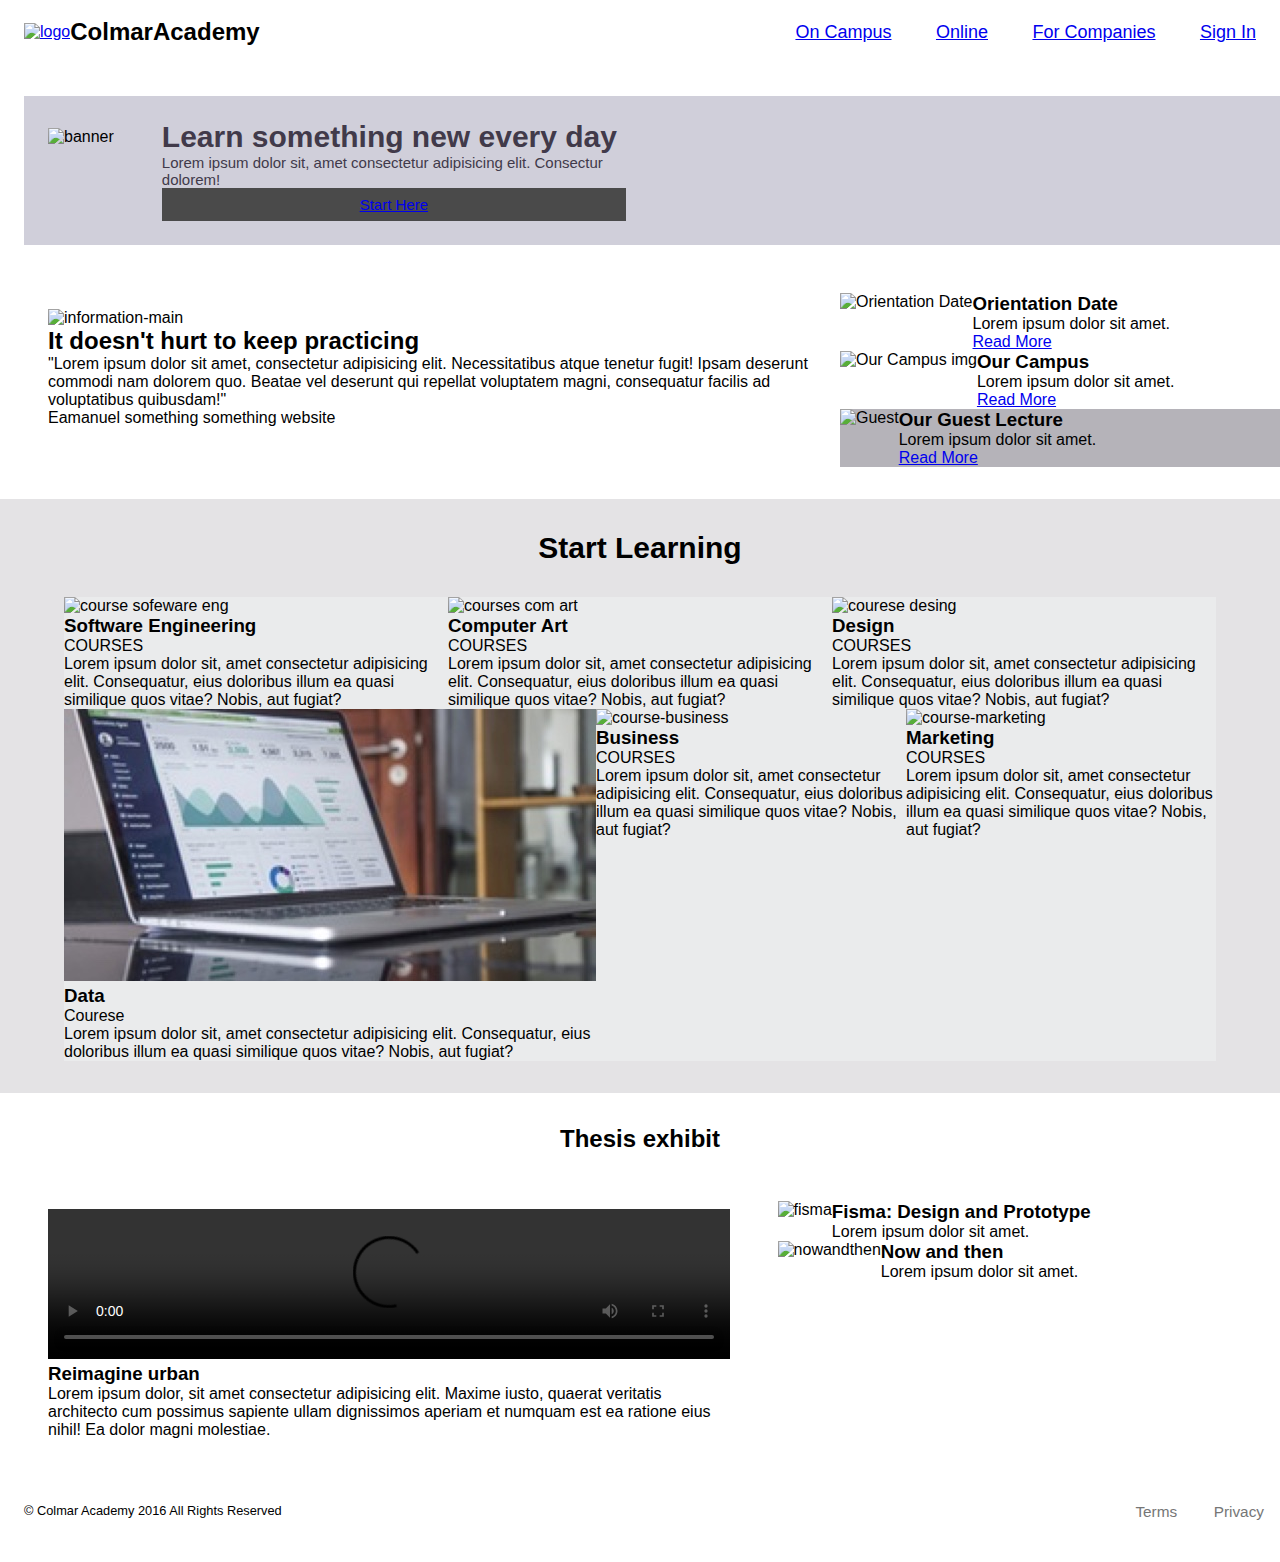
==== colmar.html @ 2d256667 "first commit" ====
<!DOCTYPE html>
<html>

<head>
  <meta charset="utf-8">
  <meta name="viewport" content="width=device-width">
  <title>Create web for COLMAR ACADEMY</title>
  <link rel="stylesheet" href="colmar.css">
  <!-- <link href="style.css" rel="stylesheet" type="text/css" /> -->
</head>
  
<body>
  <script src="script.js"></script>

  <header>
 <nav class="navbar">
    <div class="logo">
      <a href="index.html"><img src="C:\Users\Windows11\Desktop\capstone_colmar_assets\images\ic-logo.svg" alt="logo" class="logo-img"></a>
      <h2><span class="dark-text">Colmar</span>Academy</h2>
    </div>

   <div class="menu">
    <ul class="nav-list">
      <li><a href="capstone_colmar_assets/images/ic-on-campus.svg"><span>On Campus</span></a></li>
      <li><a href="capstone_colmar_assets/images/ic-online.svg"><span>Online</span></a></li>
      <li><a href="#"><span>For Companies</span></a></li>
      <li><a href="capstone_colmar_assets/images/ic-login.svg"><span>Sign In</span> </a></li>
    </ul>
    </div>
  </nav>
  </header>

  <main>

    <!-- part 1 -->
  <section class="hero">
  <div class="banner-img">
    <img src="C:\Users\Windows11\Desktop\capstone_colmar_assets\images\banner.jpg" alt="banner"/>
  </div>
  <div class="banner-content">
    <h2> Learn something new every day</h2>
    <p>Lorem ipsum dolor sit, amet consectetur adipisicing elit. Consectur dolorem!</p>
    <!-- banner bottom -->
     <div class="banner-bottom">
          <p>
            <a href="#">Start Here</a>
          </p>
        </div>
  </div>
  </section>

    <!-- part 2 -->
  <section class="information">
    <!-- <div class="part2-1"> -->
  <div class="information-main-img">
  <img class="p2img" src="C:\Users\Windows11\Desktop\capstone_colmar_assets\images\information-main.jpg" alt="information-main" >
  <!-- </div> -->
    <br>
  <h2>It doesn't hurt to keep practicing</h2>
  <p>"Lorem ipsum dolor sit amet, consectetur adipisicing elit. Necessitatibus atque tenetur fugit! Ipsam deserunt commodi nam dolorem quo. Beatae vel deserunt qui repellat voluptatem magni, consequatur facilis ad voluptatibus quibusdam!"</p>
  <p>Eamanuel something something website</p>
  </div>

  <div class="part2-2">
    <div class="Orientation-date">
      <div class="ooimg">
      <img src="C:\Users\Windows11\Desktop\capstone_colmar_assets\images\information-orientation.jpg" alt="Orientation Date">
      </div>
      <div class="content2-2-1">
      <h3>Orientation Date</h3>
      <p>Lorem ipsum dolor sit amet.</p>
        <a href="#"> Read More</a>
      </div>
      </div>

    <div class="Our-Campus">
      <div class="ppimg">
      <img  src="C:\Users\Windows11\Desktop\capstone_colmar_assets\images\information-campus.jpg" alt="Our Campus img">
      </div>
      <div class="content2-2-2">
      <h3>Our Campus</h3>
      <p>Lorem ipsum dolor sit amet.</p>
      <a href="#"> Read More</a>
      </div>
  </div>

    <div class="Ourguest">
      <div class="qqimg">
      <img  src="C:\Users\Windows11\Desktop\capstone_colmar_assets\images\information-guest-lecture.jpg" alt="Guest"/>
      </div>
      <div class="content2-2-3">
      <h3>Our Guest Lecture</h3>
      <p>Lorem ipsum dolor sit amet.</p>
      <a href="#"> Read More</a>
      </div>
    </div>
    </div>
  </div>
  </section>  

    <!-- part 3 -->
  <section class="course">
    <h2>Start Learning</h2>


    <div class="grid">
      <div class="row-1">
    
    <div class="Software-eng">
      <img src="C:\Users\Windows11\Desktop\capstone_colmar_assets\images\course-software.jpg" alt="course sofeware eng">
      <h3>Software Engineering</h3>
      <p>COURSES</p>
      <p>Lorem ipsum dolor sit, amet consectetur adipisicing elit. Consequatur, eius doloribus illum ea quasi similique quos vitae? Nobis, aut fugiat?</p>
    </div>

    <div class="com-art">
      <img src="C:\Users\Windows11\Desktop\capstone_colmar_assets\images\course-computer-art.jpg" alt="courses com art"/>
      <h3>Computer Art</h3>
      <p>COURSES</p>
      <p>Lorem ipsum dolor sit, amet consectetur adipisicing elit. Consequatur, eius doloribus illum ea quasi similique quos vitae? Nobis, aut fugiat?</p>
    </div>

    <div class="Design">
      <img src="C:\Users\Windows11\Desktop\capstone_colmar_assets\images\course-design.jpg" alt="courese desing"/>
      <h3>Design</h3>
      <p>COURSES</p>
      <p>Lorem ipsum dolor sit, amet consectetur adipisicing elit. Consequatur, eius doloribus illum ea quasi similique quos vitae? Nobis, aut fugiat?</p>
    </div>
      </div>
  <div class="row-2">
    <div class="Data">
      <img src="images/course-data.jpg" alt="courses data">
      <h3>Data</h3>
      <p>Courese</p>
      <p>Lorem ipsum dolor sit, amet consectetur adipisicing elit. Consequatur, eius doloribus illum ea quasi similique quos vitae? Nobis, aut fugiat?</p>
    </div>

    <div class="business">
      <img src="C:\Users\Windows11\Desktop\capstone_colmar_assets\images\course-design.jpg" alt="course-business">
      <h3>Business</h3>
      <p>COURSES</p>
      <p>Lorem ipsum dolor sit, amet consectetur adipisicing elit. Consequatur, eius doloribus illum ea quasi similique quos vitae? Nobis, aut fugiat?</p>
    </div>

    <div class="marketing">
      <img src="C:\Users\Windows11\Desktop\capstone_colmar_assets\images\course-marketing.jpg" alt="course-marketing">
      <h3>Marketing</h3>
      <p>COURSES</p>
      <p>Lorem ipsum dolor sit, amet consectetur adipisicing elit. Consequatur, eius doloribus illum ea quasi similique quos vitae? Nobis, aut fugiat?</p>
    </div>
    </div>
      </div>
  </section>

    <!-- part4 -->
    <div class="lhh">
    <h2>Thesis exhibit</h2>
    </div>
  <section class="thesis">
    
    <div class="part4-1">
      <div class="video">
      <video width="100%" src="C:\Users\Windows11\Desktop\capstone_colmar_assets\videos\thesis.mp4" controls alt="thesis">
      </video>
      </div> 
      <h3>Reimagine urban</h3>
      <p>Lorem ipsum dolor, sit amet consectetur adipisicing elit. Maxime iusto, quaerat veritatis architecto cum possimus sapiente ullam dignissimos aperiam et numquam est ea ratione eius nihil! Ea dolor magni molestiae.</p>
    </div>

    <div class="part4-2">
      
      <div class="fisma">
        <img src="C:\Users\Windows11\Desktop\capstone_colmar_assets\images\thesis-fisma.jpg" alt="fisma">
        <div class="fisma-content">
        <h3>Fisma: Design and Prototype</h3>
        <p>Lorem ipsum dolor sit amet.</p>
        </div>
      </div>

      <div class="nowandthen">
        <img src="C:\Users\Windows11\Desktop\capstone_colmar_assets\images\thesis-now-and-then.jpg" alt="nowandthen">
        <div class="nowandthen-content">
        <h3>Now and then</h3>
        <p>Lorem ipsum dolor sit amet.</p>
        </div>
      </div>
    </div>
  </section>

  </main>

  <footer>
      <p> &copy; Colmar Academy 2016 All Rights Reserved</p>
    <ul>
      <li>
        <a class="hide" href="#">Terms</a>
      </li>
      <li>
        <a class="hide" href="#">Privacy</a>
      </li>
    </ul>
  </footer>
  
  <script src="https://replit.com/public/js/replit-badge-v2.js" theme="dark" position="bottom-right"></script>
  
</body>
  
</html>
---- colmar.css ----
html {
    height: 100%;
    width: 100%;
  }
  
  *{
    margin: 0;
    padding: 0;
    box-sizing: border-box;
  }
  
  body {
    font-family: Arial, sans-serif;
  }
  
  .logo {
    display: flex;
    flex-direction: row;
    align-items: center;
    padding-left: 24px;
    justify-content: center;
  }
  
  .navbar {
    display: flex;
    flex-direction: row;
    justify-content: space-between;
    align-items: center;
    height: 64px;
    width: 100%;
    }
  
  .navbar ul li {
    display: inline-block;
    align-items: right;
    font-size: 18px;
    margin: 0 24px 0 16px;
    gap: 1rem;
  }
  
  /* part1 */
  .hero {
    background-color: hsla(245, 18%, 43%, 0.29);
    display: flex;
    flex-direction: row;
    width: 100%;
    height: 100%;
    margin: 32px 24px;
  }
  
  .hero img {
    max-width: 60%;
    max-height: auto; 
    margin: 32px 24px;
  }
  
  .banner-content {
    display: flex;
    flex-direction: column;
    justify-content: center;
    /* margin: 24px; */
    max-height: 100%;
    max-width: 40%;
    padding: 24px;
  }
  
  .banner-content h2 {
    font-size: 30px;
    color: hsl(264, 12%, 26%);
  }
  
  .banner-content p {
    font-size: 15px;
    color: hsl(264, 12%, 26%);
  }
  
  .banner-bottom {
    background-color: #4a4a4a;
    /* width: 80%; */
    /* height: 35px; */
    text-align: center;
    /* margin-bottom: 32px; */
    font-size: 20px;
    padding: 8px;
  }
  
  
  /* part2 */
  .information {
    display: flex;
    flex-direction: row;
    width: 100%;
    margin: 32px 24px;
  }
  
  .information-main-img {
    max-width: 60%;
    /* max-height: auto;  */
    margin: 32px 24px;
  }
  
  .p2img {
    width: 100%;
    height: auto; 
  }
  
  .part2-1 h2{
    font-size: 20px;
  }
  
  .part2-1 p {
   font-size: 14px; 
  }
  
  /* part2.2 :right */
  .part2-2 {
    display: flex;
    flex-direction: column;
    width: 40%;
    margin: 16px 24px 0 0;
  }
  
  /* 1 */
  .Orientation-date {
    display: flex;
    flex-direction: row;
  }
  
  .content2-2-1 {
    display: flex;
    flex-direction: column;
  }
  
  /* 2 */
  .Our-Campus {
    display: flex;
    flex-direction: row;
  }
  
  .content2-2-2 {
    display: flex;
    flex-direction: column;
  }
  
  /* 3 */
  .Ourguest {
    display: flex;
    flex-direction: row; 
    background-color: hsla(264, 12%, 26%, 0.39);
  }
  
  .content2-2-3 {
    display: flex;
    flex-direction: column;
  }
  
  .ooimg ppimg qqimg {
    maxwidth: 35%;
    margin: 16px 16px;
    /* justify-content: center; */
  }
  
  /* part3 */
  .course {
    display: flex;
    flex-direction: column;
    align-items: center;
    justify-content: center;
    background-color: hsla(264, 12%, 26%, 0.14);
    width: 100%;
  }
  
  .course h2 {
    font-size: 30px;
    text-align: center;
    padding: 32px;
  }
  
  .grid {
    display: flex;
    flex-direction: column;
    align-items: center;
    justify-content: center; 
    /* margin: 0 72px 32px 72px; */
    padding-bottom: 32px;
    width: 90%;
  }
  
  .row-1, 
  .row-2 {
    background-color: #eaebec;
    display: flex;
    flex-direction: row;
    width: 100%;
  }
  
  /* part4 */
  .thesis {
    display: flex;
    flex-direction: row;
    margin: 24px;
  }
  .lhh {
    margin: 32px 32px;
    text-align: center;
  }
  
  .part4-1 {
    display: flex;
    flex-direction: column;
    width: 60%;
    margin: 24px;
  }
  
  .part4-2 {
    display: flex;
    flex-direction: column;
    width: 40%;
    margin: 16px 24px;
  }
  
  .fisma {
    display: flex;
    flex-direction: row;
  }
  
  .fisma-content {
    display: flex;
    flex-direction: column;
  }
  
  .nowandthen {
    display: flex;
    flex-direction: row;
  }
  
  .nowandthen-content {
    display: flex;
    flex-direction: column;
  }
  
  /* Footer */
  
  footer { 
    display: flex;
    justify-content: space-between;
    height: 75px;
    padding-top: 16px;
  }
  
  footer p {
    font-size: 1vw;;
    padding-left: 24px;
  }
  
  
  footer ul li {
    display: inline;
  }
  
  footer ul li a {
    text-decoration: none;
    font-size: 1.2vw;
    color: #767676;
    padding: 16px;
  }
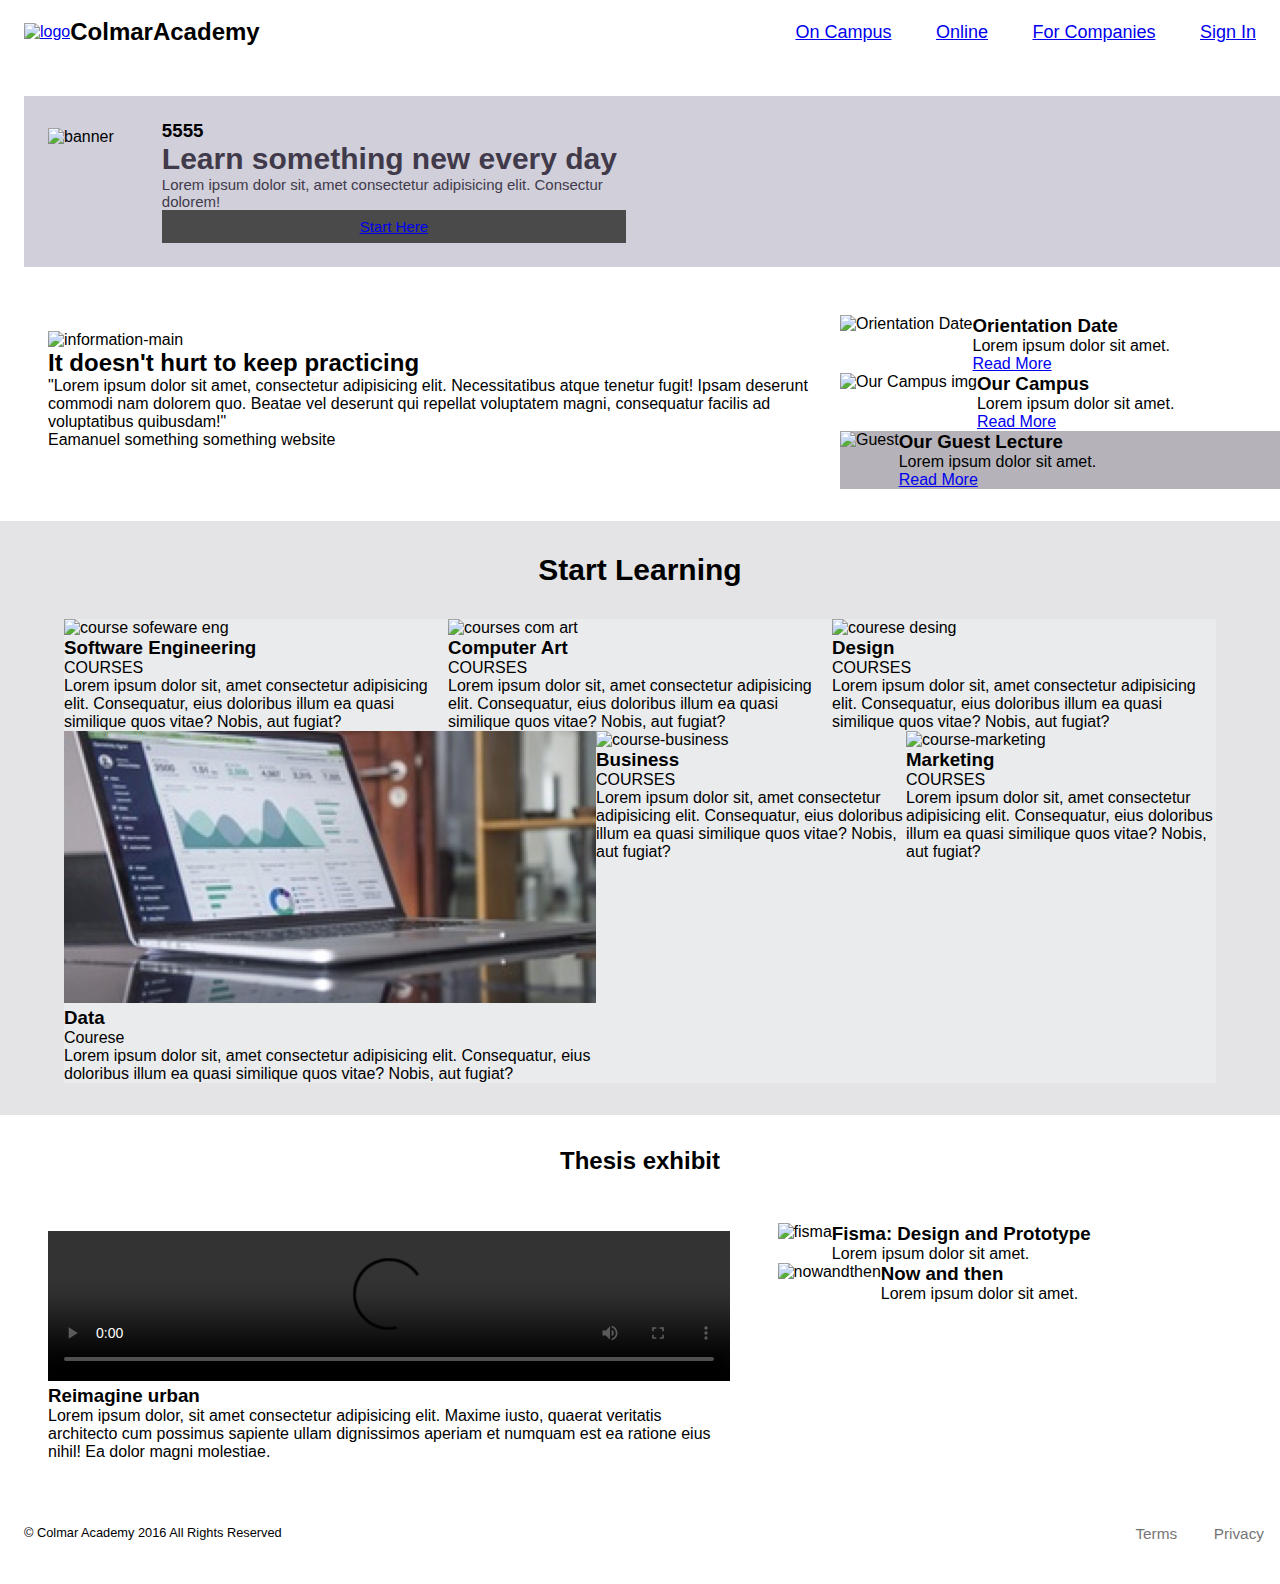
==== commit aeb15611: "second time" ====
--- a/colmar.html
+++ b/colmar.html
@@ -38,6 +38,7 @@
     <img src="C:\Users\Windows11\Desktop\capstone_colmar_assets\images\banner.jpg" alt="banner"/>
   </div>
   <div class="banner-content">
+    <h3>5555</h3>
     <h2> Learn something new every day</h2>
     <p>Lorem ipsum dolor sit, amet consectetur adipisicing elit. Consectur dolorem!</p>
     <!-- banner bottom -->
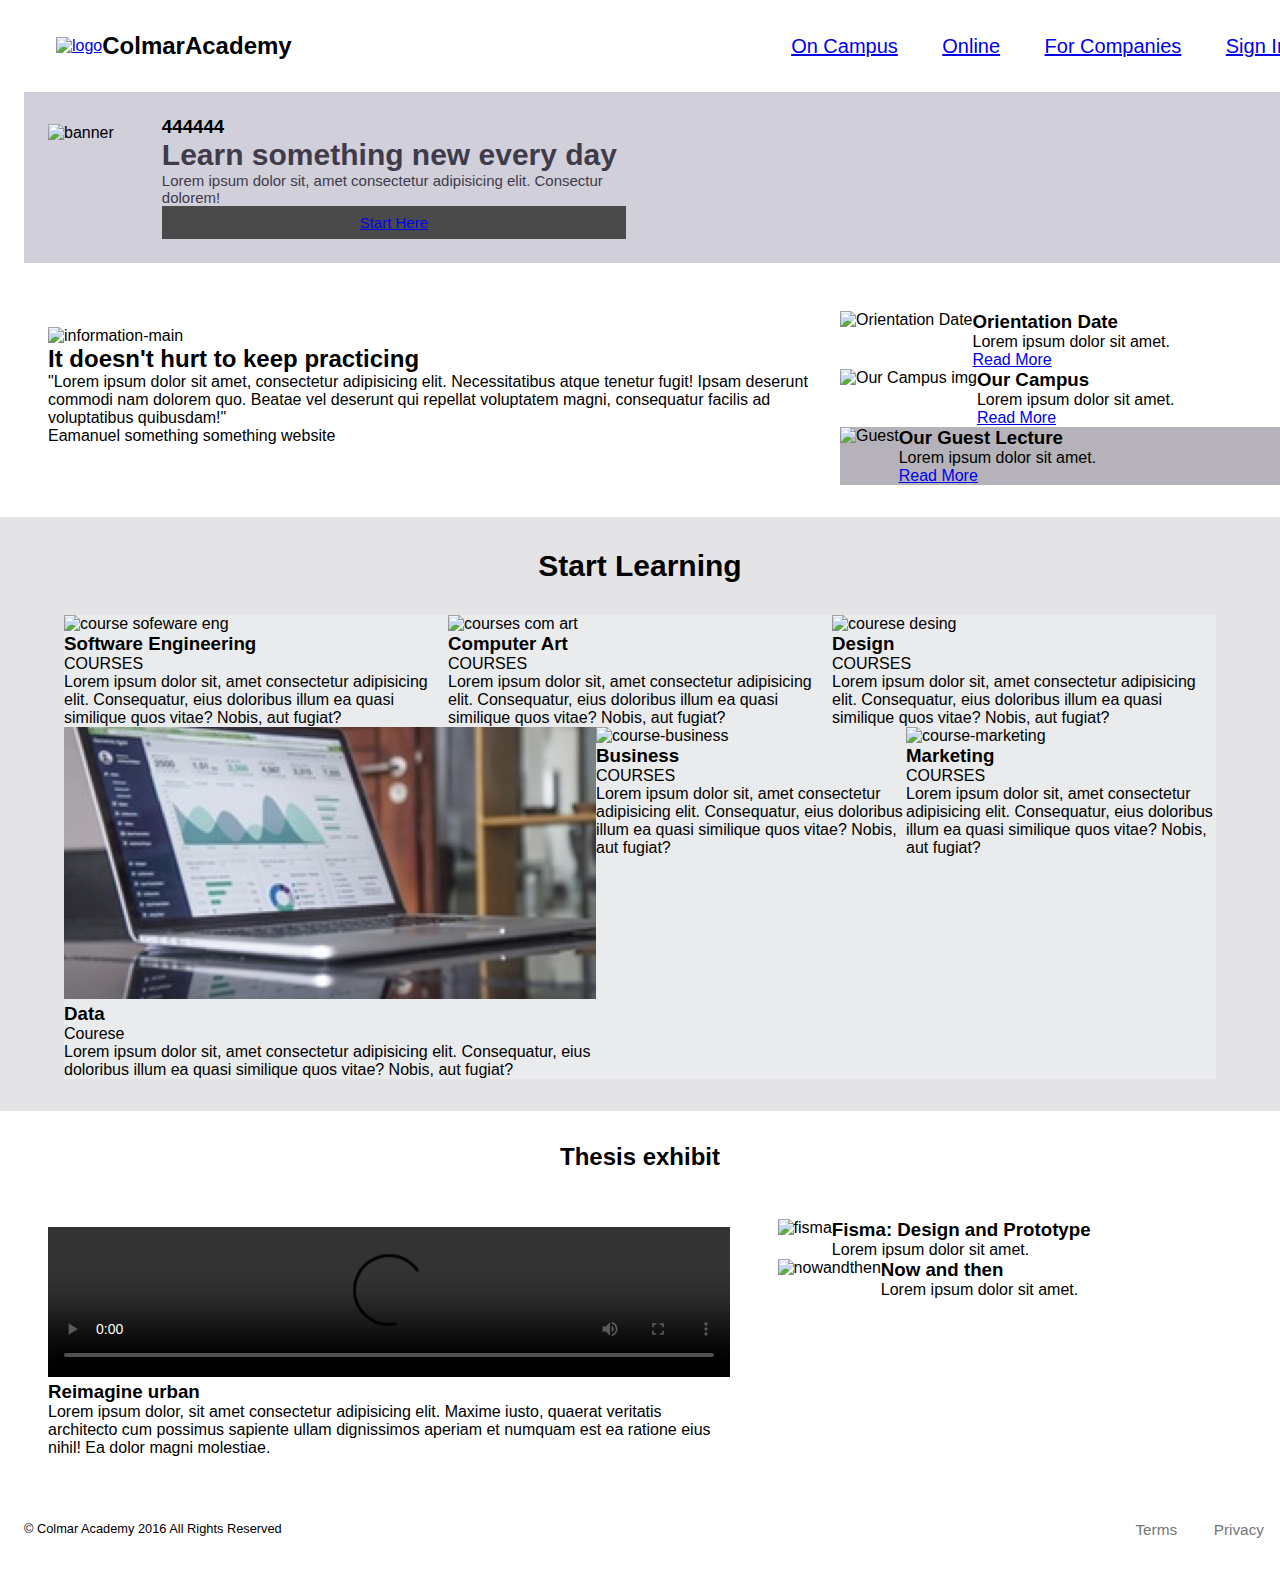
==== commit 9a620455: "frist try save chang" ====
--- a/colmar.html
+++ b/colmar.html
@@ -38,7 +38,7 @@
     <img src="C:\Users\Windows11\Desktop\capstone_colmar_assets\images\banner.jpg" alt="banner"/>
   </div>
   <div class="banner-content">
-    <h3>5555</h3>
+<h3>444444</h3>
     <h2> Learn something new every day</h2>
     <p>Lorem ipsum dolor sit, amet consectetur adipisicing elit. Consectur dolorem!</p>
     <!-- banner bottom -->
@@ -202,7 +202,7 @@
     </ul>
   </footer>
   
-  <script src="https://replit.com/public/js/replit-badge-v2.js" theme="dark" position="bottom-right"></script>
+  <!-- <script src="https://replit.com/public/js/replit-badge-v2.js" theme="dark" position="bottom-right"></script> -->
   
 </body>
   
--- a/colmar.css
+++ b/colmar.css
@@ -26,14 +26,15 @@
     flex-direction: row;
     justify-content: space-between;
     align-items: center;
-    height: 64px;
-    width: 100%;
+    /* height: 24px; */
+    width: 100%;
+    margin: 32px 32px;
     }
   
   .navbar ul li {
     display: inline-block;
     align-items: right;
-    font-size: 18px;
+    font-size: 20px;
     margin: 0 24px 0 16px;
     gap: 1rem;
   }
@@ -263,4 +264,5 @@
     font-size: 1.2vw;
     color: #767676;
     padding: 16px;
-  }+  }
+
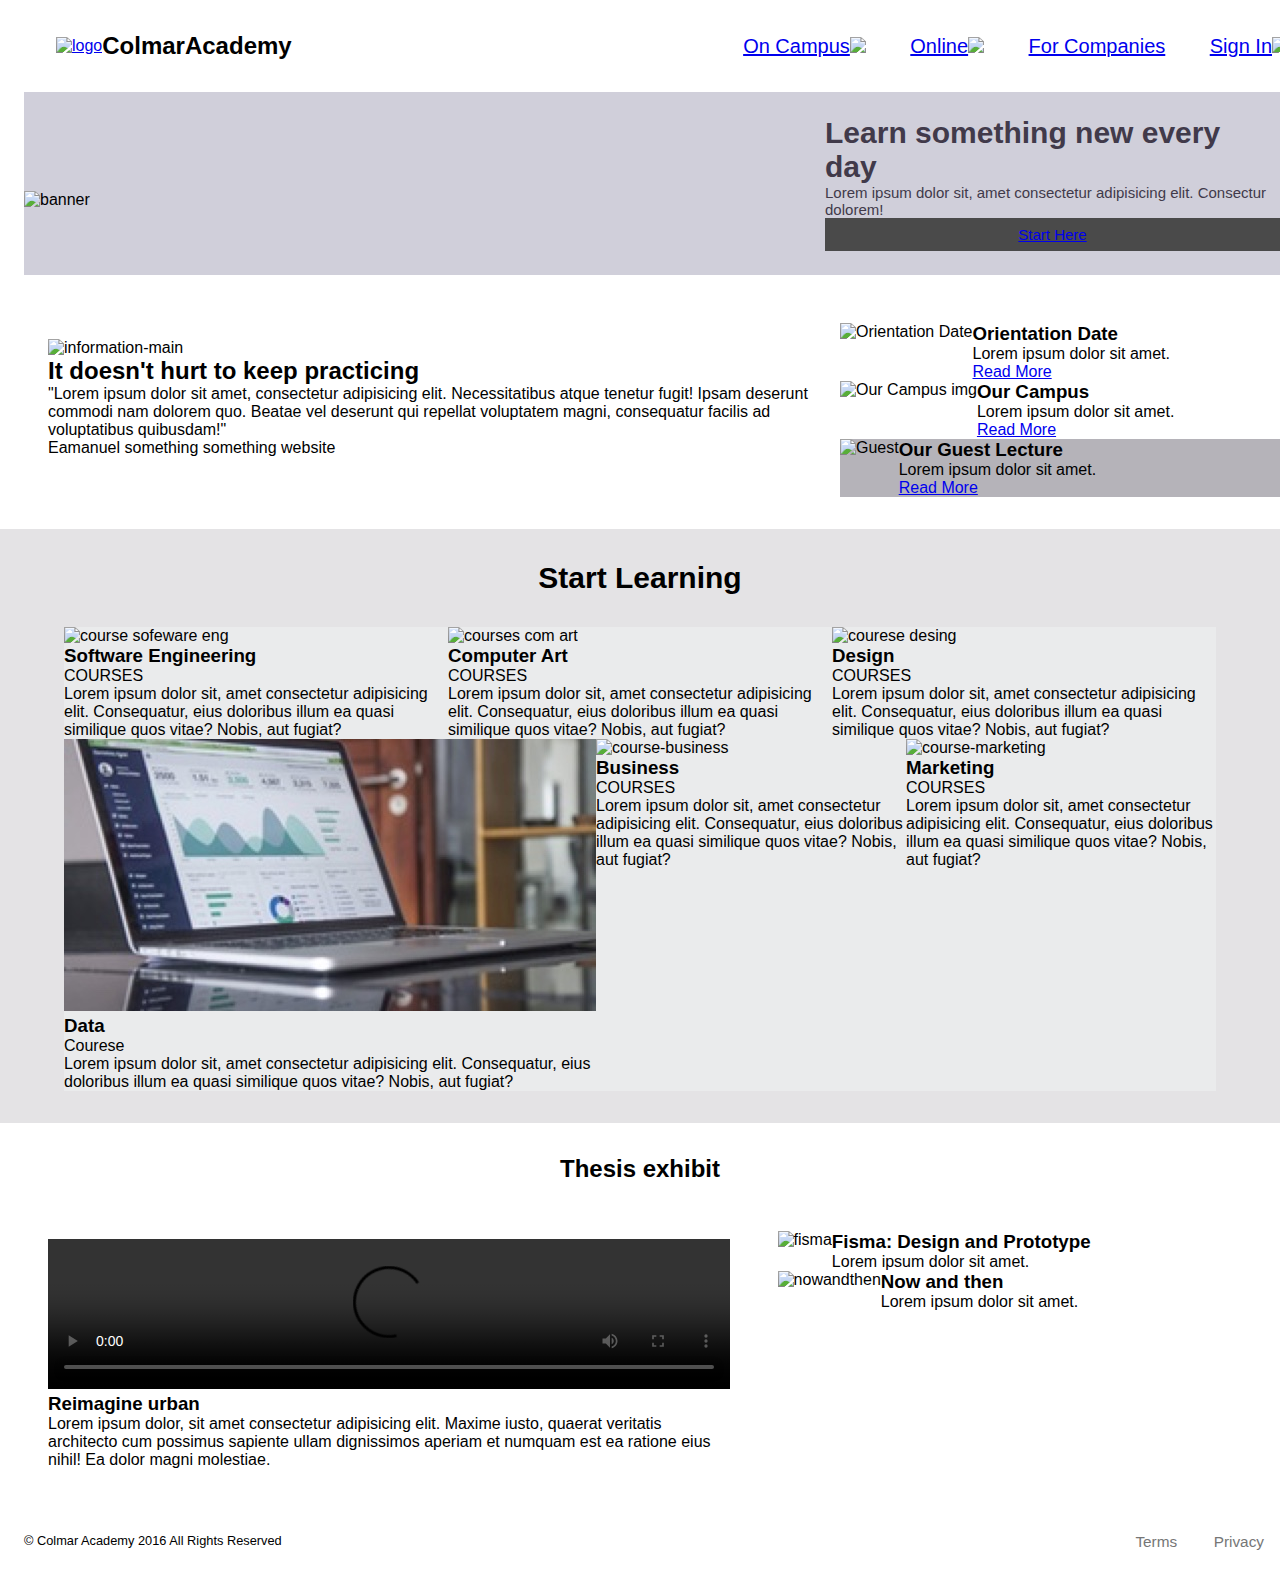
==== commit 7b10ebd0: "colmar-outline" ====
--- a/colmar.html
+++ b/colmar.html
@@ -21,10 +21,10 @@
 
    <div class="menu">
     <ul class="nav-list">
-      <li><a href="capstone_colmar_assets/images/ic-on-campus.svg"><span>On Campus</span></a></li>
-      <li><a href="capstone_colmar_assets/images/ic-online.svg"><span>Online</span></a></li>
+      <li><a href="#"><span>On Campus</span><img src="C:\Users\Windows11\Desktop\capstone_colmar_assets\images\ic-on-campus.svg"></a></li>
+      <li><a href="#"><span>Online</span><img src="C:\Users\Windows11\Desktop\capstone_colmar_assets\images\ic-online.svg"></a></li>
       <li><a href="#"><span>For Companies</span></a></li>
-      <li><a href="capstone_colmar_assets/images/ic-login.svg"><span>Sign In</span> </a></li>
+      <li><a href="#"><span>Sign In</span><img src="C:\Users\Windows11\Desktop\capstone_colmar_assets\images\ic-login.svg"></a></li>
     </ul>
     </div>
   </nav>
@@ -35,10 +35,9 @@
     <!-- part 1 -->
   <section class="hero">
   <div class="banner-img">
-    <img src="C:\Users\Windows11\Desktop\capstone_colmar_assets\images\banner.jpg" alt="banner"/>
+    <img src="C:\Users\Windows11\Desktop\capstone_colmar_assets\images\banner.jpg" alt="banner">
   </div>
   <div class="banner-content">
-<h3>444444</h3>
     <h2> Learn something new every day</h2>
     <p>Lorem ipsum dolor sit, amet consectetur adipisicing elit. Consectur dolorem!</p>
     <!-- banner bottom -->
@@ -46,7 +45,7 @@
           <p>
             <a href="#">Start Here</a>
           </p>
-        </div>
+      </div>
   </div>
   </section>
 
--- a/colmar.css
+++ b/colmar.css
@@ -49,19 +49,23 @@
     margin: 32px 24px;
   }
   
-  .hero img {
-    max-width: 60%;
-    max-height: auto; 
-    margin: 32px 24px;
-  }
+  .banner-img {
+   width: 60%;
+   max-height: auto; 
+   margin: 32px 24px 0 0;
+   display: flex;
+   flex-direction: column;
+    justify-content: center;
+  }
+
   
   .banner-content {
     display: flex;
     flex-direction: column;
     justify-content: center;
     /* margin: 24px; */
-    max-height: 100%;
-    max-width: 40%;
+    height: auto;
+    width: 40%;
     padding: 24px;
   }
   
@@ -266,3 +270,102 @@
     padding: 16px;
   }
 
+  for dektop */
+@media (min-width:1024px) {
+.im {
+    display: none;
+}
+}
+
+  /* for phone */
+@media screen and (max-width:1023px){ 
+.navbar {
+    display: flex;
+    flex-direction: row;
+    }
+
+.nav-list {
+    display: flex;
+    flex-direction: row;
+}
+
+.navbar h2 {
+    display: none;
+
+  }
+
+.hero {
+    display: flex;
+    flex-direction: column;
+    width: 100%;
+    height: 100%;
+    margin: 32px 24px;
+    align-items: center;
+    justify-content: center;
+    margin: 0;
+}
+
+.information-main-img {
+    display: none;
+}
+
+.Orientation-date {
+    display: flex;
+    flex-direction: column;
+    align-items: center;
+    justify-content: center;
+    margin: 0;
+}
+
+.Our-Campus {
+    display: flex;
+    flex-direction: column;
+    align-items: center;
+    justify-content: center;
+    margin: 0;
+}
+
+.Ourguest {
+    display: flex;
+    flex-direction: column;
+    align-items: center;
+    justify-content: center;
+    margin: 0;
+}
+
+.course img {
+    display: none;
+}
+
+.course p {
+    display: none;
+}
+
+.grid {
+    display: flex;
+    flex-direction: column;
+}
+
+.row-1 {
+    display: flex;
+    flex-direction: column;
+}
+
+.row-2 {
+    display: flex;
+    flex-direction: column;
+}
+
+.thesis h3 {
+    display: none;
+}
+
+.thesis p {
+    display: none;
+}
+
+.thesis img {
+    display: none;
+}
+
+}
